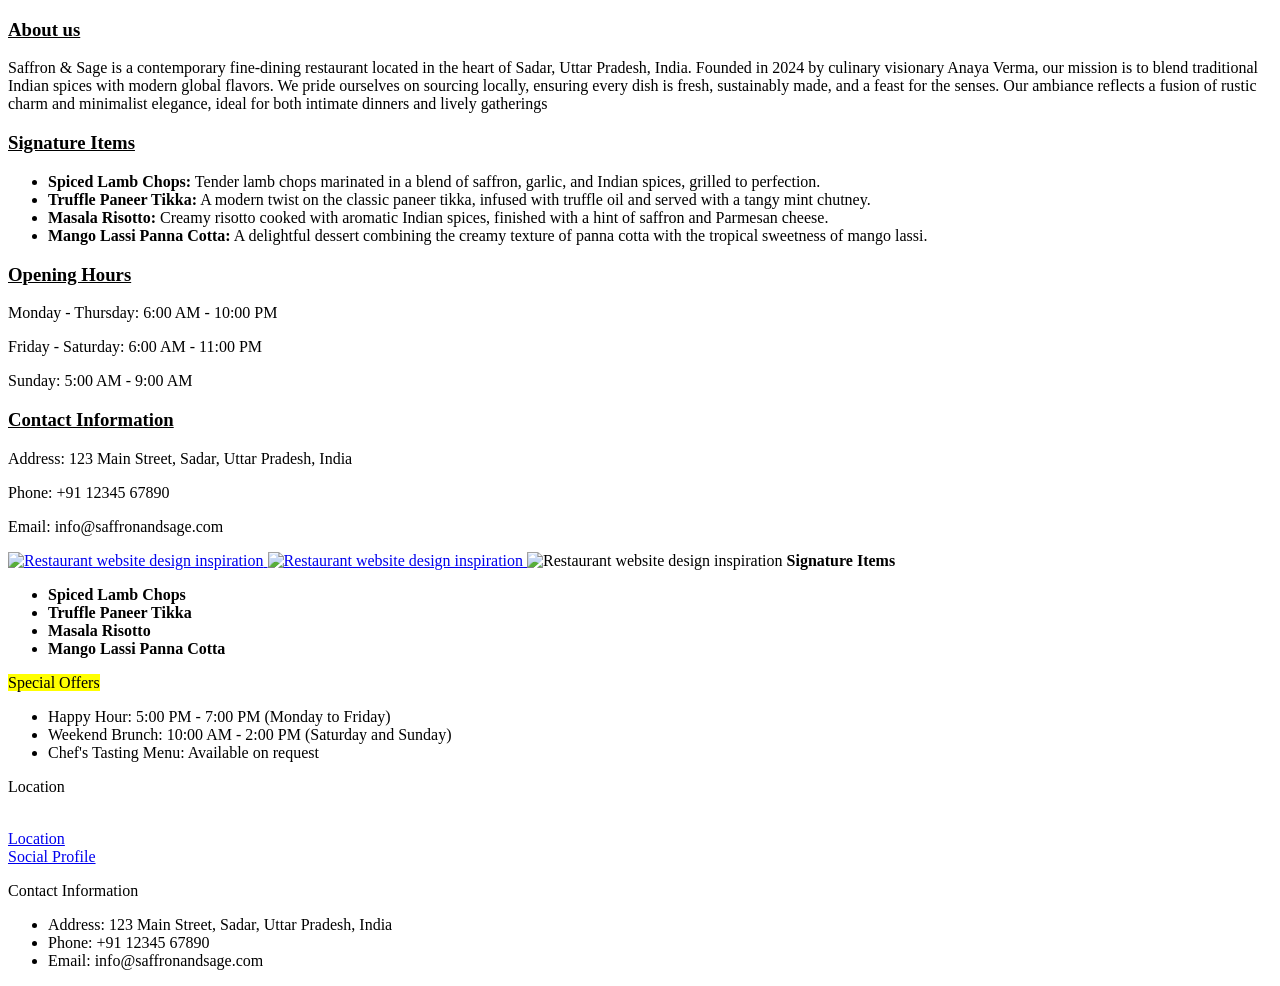
==== Link_and_image_Elements/problem-09.html @ 0ab904d8 "first commit" ====
<!DOCTYPE html>
<html lang="en">
    <head>
        <title>Restaurant Page</title>
    </head>
    <body>
        <h3><u>About us</u></h3>
        <p>Saffron & Sage is a contemporary fine-dining restaurant located in the heart of Sadar, Uttar Pradesh, India. Founded in 2024 by culinary visionary Anaya Verma, our mission is to blend traditional Indian spices with modern global flavors. We pride ourselves on sourcing locally, ensuring every dish is fresh, sustainably made, and a feast for the senses. Our ambiance reflects a fusion of rustic charm and minimalist elegance, ideal for both intimate dinners and lively gatherings</p>
        <h3><u>Signature Items</u></h3>
        <ul>
            <li><strong>Spiced Lamb Chops:</strong> Tender lamb chops marinated in a blend of saffron, garlic, and Indian spices, grilled to perfection.</li>
            <li><strong>Truffle Paneer Tikka:</strong> A modern twist on the classic paneer tikka, infused with truffle oil and served with a tangy mint chutney.</li>
            <li><strong>Masala Risotto:</strong> Creamy risotto cooked with aromatic Indian spices, finished with a hint of saffron and Parmesan cheese.</li>
            <li><strong>Mango Lassi Panna Cotta:</strong> A delightful dessert combining the creamy texture of panna cotta with the tropical sweetness of mango lassi.</li>
        </ul>
        <h3><u>Opening Hours</u></h3>
        <p>Monday - Thursday: 6:00 AM - 10:00 PM</p>
        <p>Friday - Saturday: 6:00 AM - 11:00 PM</p>
        <p>Sunday: 5:00 AM - 9:00 AM</p>
        <h3><u>Contact Information</u></h3>
        <p>Address: 123 Main Street, Sadar, Uttar Pradesh, India</p>
        <p>Phone: +91 12345 67890</p>
        <p>Email: info@saffronandsage.com</p>
        <a href="https://alvarotrigo.com/blog/best-restaurant-websites/" title="View more restaurant websites" target="_blank">
            <img src="https://th.bing.com/th/id/OIP.h7_k9_I7rRjfYgxCu0X-iwHaEi?w=271&h=180&c=7&r=0&o=7&dpr=1.3&pid=1.7&rm=3" alt="Restaurant website design inspiration">
        </a>
        <a href="https://alvarotrigo.com/blog/best-restaurant-websites/" title="View more restaurant websites" target="_blank">
            <img src="https://th.bing.com/th/id/OIP.Zjqxxs-CN4fl-4ceo_ESyAHaHa?w=148&h=180&c=7&r=0&o=7&dpr=1.3&pid=1.7&rm=3" alt="Restaurant website design inspiration">

        </a>
        <img src="https://th.bing.com/th/id/OIP.ULwKWzpD_Me5uZpf5BSsPgHaHa?w=147&h=180&c=7&r=0&o=7&dpr=1.3&pid=1.7&rm=3" alt="Restaurant website design inspiration">
        <strong>Signature Items
            <ul>
                <li>Spiced Lamb Chops</li>
                <li>Truffle Paneer Tikka</li>
                <li>Masala Risotto</li>
                <li>Mango Lassi Panna Cotta</li>
                </ul></strong>
                <mark>Special Offers
                    <ul>
                        <li>Happy Hour: 5:00 PM - 7:00 PM (Monday to Friday)</li>
                        <li>Weekend Brunch: 10:00 AM - 2:00 PM (Saturday and Sunday)</li>
                        <li>Chef's Tasting Menu: Available on request</li>
                    </ul>
                </mark>
                <p>Location </p><br>
                <a href="https://www.google.com/maps/place/Taste+and+Tales/@28.4606066,77.5066902,3a,75y,90t/data=!3m8!1e2!3m6!1sCIABIhCEryu8zJSiQrZxUb62C8FQ!2e10!3e12!6shttps:%2F%2Flh3.googleusercontent.com%2Fgps-cs-s%2FAHRPTWki9mcEWWKCl7CJNbqUjtianS7_MQokb5uIa08gg1aIvwOemG2h3iWMozYAXY6Ul6l7pYprG7CKFW5nOLbi65H0Kk_iARp8m12lDs_jJKh50pXKTdenweiMimDWK0JESxWjGhUkavTpa4bl%3Dw86-h129-k-no!7i4000!8i6000!4m11!1m2!2m1!1sRestaurants!3m7!1s0x390cc1ba7566bfed:0xee0e617e2fb3593!8m2!3d28.4606066!4d77.506684!10e5!15sCgtSZXN0YXVyYW50c1oNIgtyZXN0YXVyYW50c5IBCnJlc3RhdXJhbnTgAQA!16s%2Fg%2F11z7v3gn61?entry=ttu&g_ep=EgoyMDI2MDgyNi4wIKXMDSoASAFQAw%3D%3D" title="View our location on Google Maps" target="_blank"> Location<br>

                    </a>
                    <a href="https://www.owner.com/blog/social-media-for-restaurants" title="View Social Profile" target="_blank"> Social Profile <br>
                        </a>
                        <p> Contact Information </p>
                        <ul>
                            <li>Address: 123 Main Street, Sadar, Uttar Pradesh, India</li>
                            <li>Phone: +91 12345 67890</li>
                            <li>Email: info@saffronandsage.com</li>





        

        


    </body>
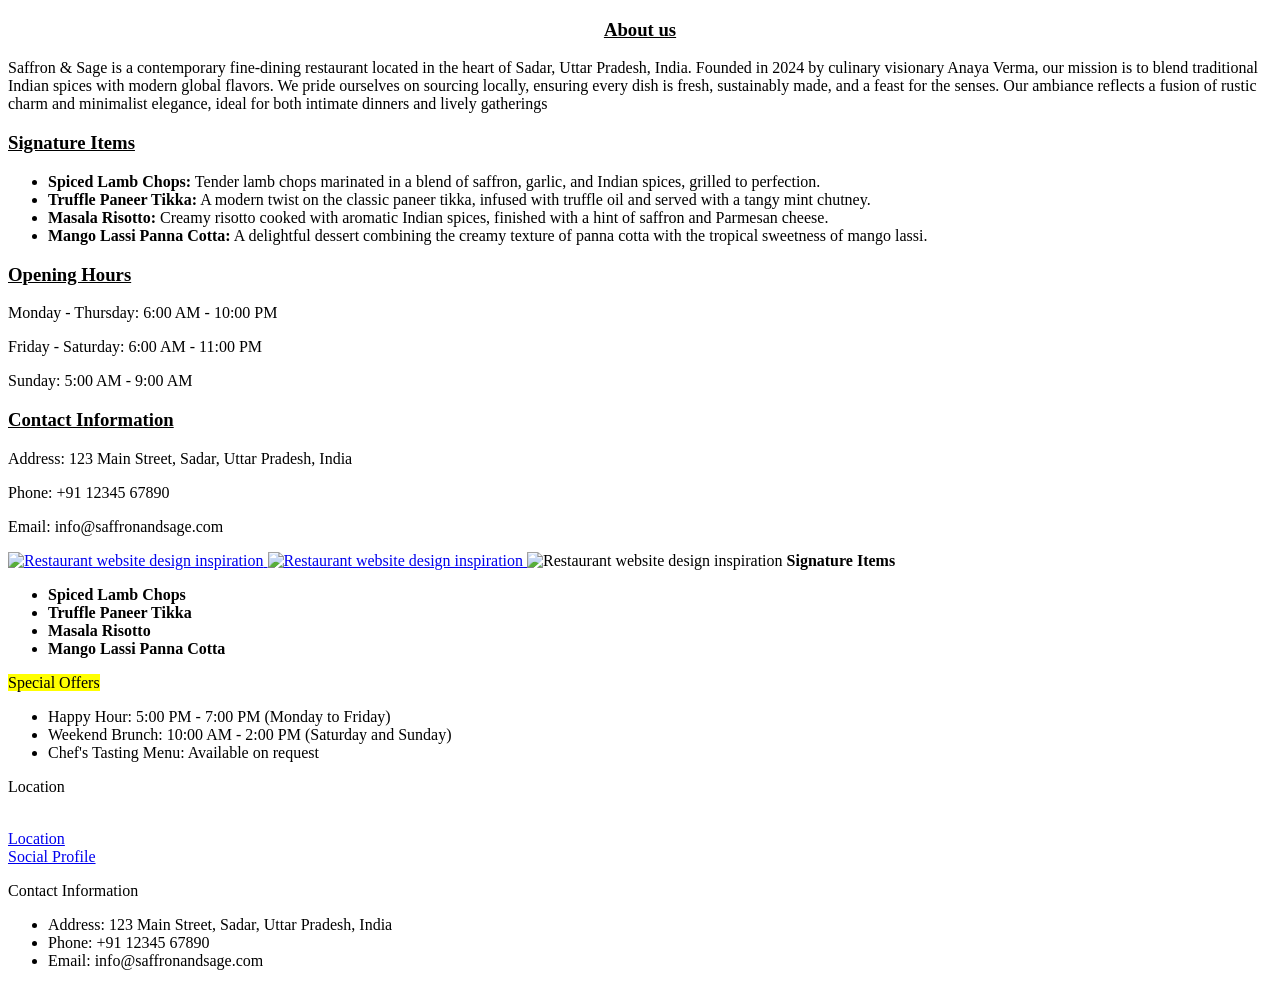
==== commit 11719e4c: "first commit" ====
--- a/Link_and_image_Elements/problem-09.html
+++ b/Link_and_image_Elements/problem-09.html
@@ -4,7 +4,7 @@
         <title>Restaurant Page</title>
     </head>
     <body>
-        <h3><u>About us</u></h3>
+        <h3><u><center>About us</center></u></h3>
         <p>Saffron & Sage is a contemporary fine-dining restaurant located in the heart of Sadar, Uttar Pradesh, India. Founded in 2024 by culinary visionary Anaya Verma, our mission is to blend traditional Indian spices with modern global flavors. We pride ourselves on sourcing locally, ensuring every dish is fresh, sustainably made, and a feast for the senses. Our ambiance reflects a fusion of rustic charm and minimalist elegance, ideal for both intimate dinners and lively gatherings</p>
         <h3><u>Signature Items</u></h3>
         <ul>
